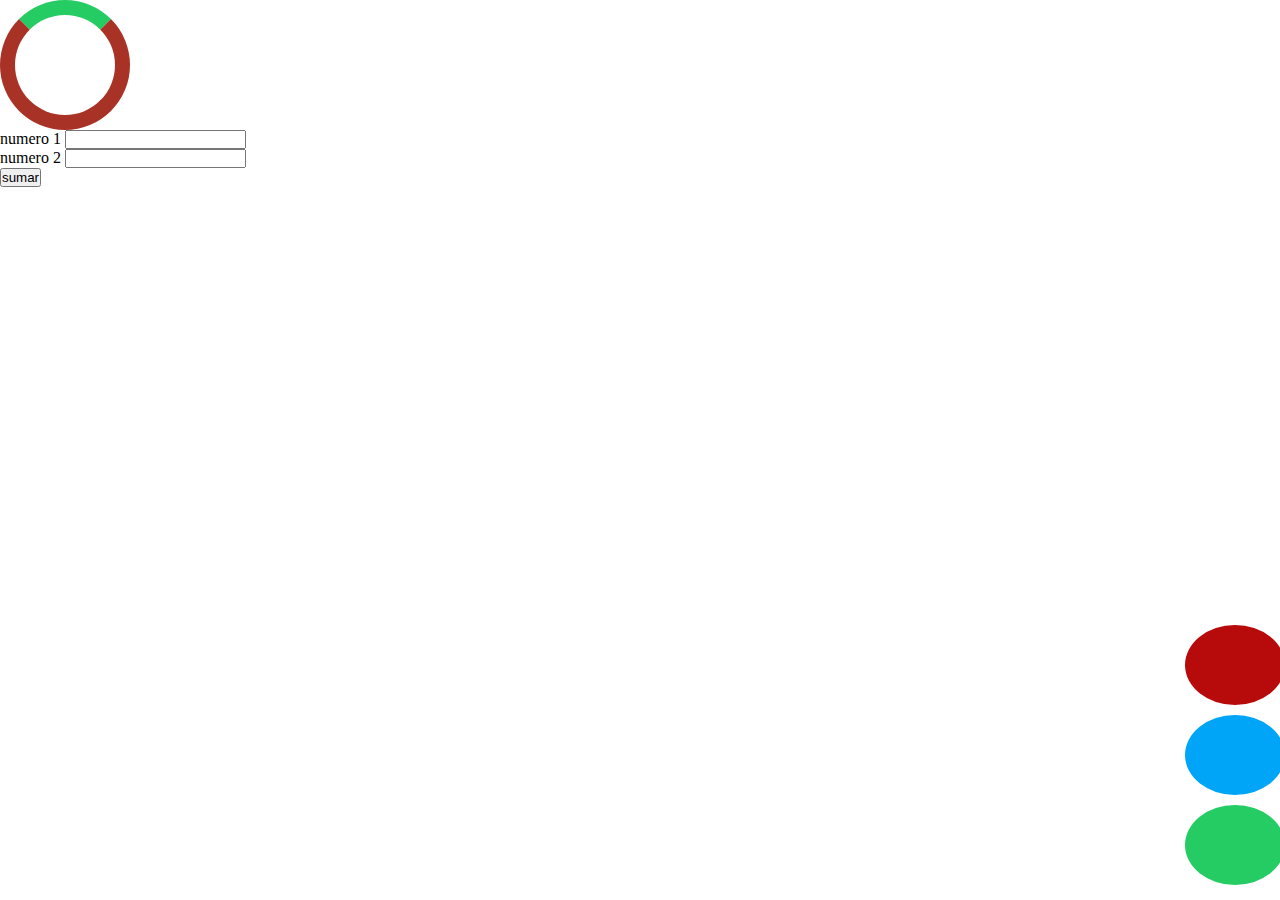
==== btn-redes-sociales/index.html @ 91cc635c "Redes Sociales" ====
<!DOCTYPE html>
<html lang="en">

<head>
    <meta charset="UTF-8">
    <meta name="viewport" content="width=device-width, initial-scale=1.0">
    <title>Btn-Redes-Sociales</title>
    <link rel="stylesheet" href="https://cdnjs.cloudflare.com/ajax/libs/font-awesome/6.6.0/css/all.min.css"
        integrity="sha512-Kc323vGBEqzTmouAECnVceyQqyqdsSiqLQISBL29aUW4U/M7pSPA/gEUZQqv1cwx4OnYxTxve5UMg5GT6L4JJg=="
        crossorigin="anonymous" referrerpolicy="no-referrer" />
    <link rel="stylesheet" href="style.css">
</head>

<body>
    <div class="box-load>"></div>
    <div class="spinner-load"></div>
    <div class="box-redes">
        <a href="" class="redes color-youtube">
            <i class="fa-brands fa-youtube"></i>
        </a>
        <a href="" class="redes color-messenger">
            <i class="fa-brands fa-facebook-messenger"></i>
        </a>
        <a href="" class="redes color-whatsapp">
            <i class="fa-brands fa-whatsapp"></i>
        </a>

    </div>
    <form id="form">
       <div>
        <label for="n1">numero 1</label>
        <input type="number"name="n1"id="n1"/>

       </div>
       <div>
        <label for="n2">numero 2</label>
        <input type="number"name="n2"id="n2"/>

       </div>
       <div>
        <button type="submit">sumar</button>
       </div>
    </form>
    </div>
    <script src="./main.js"></script>

</body>

</html>
---- btn-redes-sociales/style.css ----
*{
    margin: 0;
    padding: 0;
    list-style: none;
    text-decoration: none;
}
.box-redes{
    width: 80px;
    height: auto;
    position: fixed;
    bottom: 15px;
    right: 15px;
    display: flex;
    flex-direction: column;
    gap: 10px;
}
.redes{
    width: 100px;
    height: 80px;
    border-radius: 100%;
    display: flex;
    flex-direction: row;
    justify-content: center;
    align-items: center;
    color: white;
    font-size: 40px;
}
.color-youtube{
    background: #b70a0a;
}
.color-messenger{
    background: #00a5f7;
}
.color-whatsapp{
    background: #25cc64;
}
.box-load{
    position: fixed;
    width: 100px;
    height: 100px;
    background: white;
    z-index: 100px;
    display: flex;
    flex-direction: row;
    justify-content: center;
    align-items: center;
}
.spinner-load{
    width: 100px;
    height: 100px;
    border: 15px solid #a93226;
    border-top: 15px solid #25cc64;
    border-radius: 100px;
    animation: spin 1s infinite linear;
    transition: all 1s ease-in-out;
}
@keyframes spin{
    to{
        transform: rotate(360deg);
    }
}
.hidden{
    display: none !important;
}
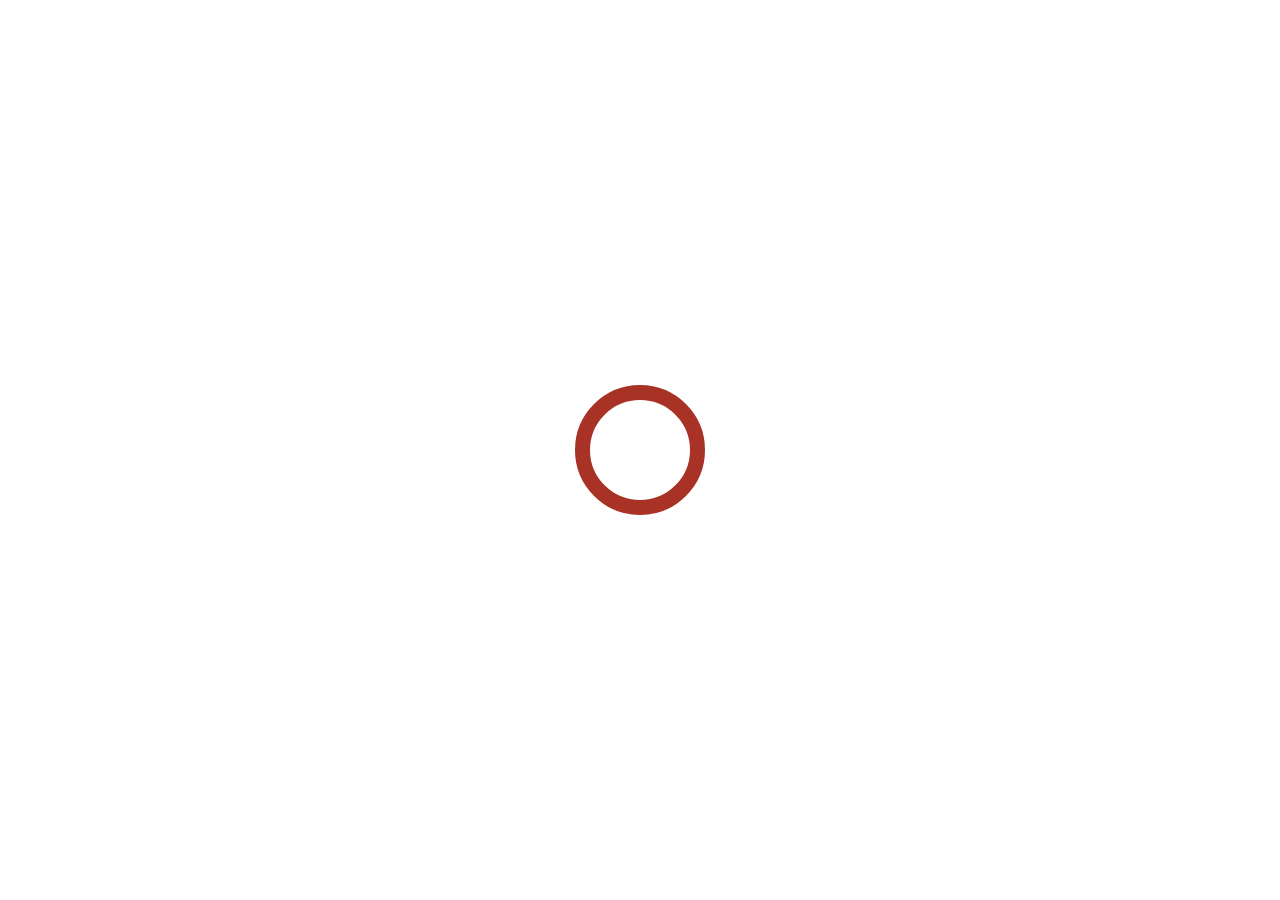
==== commit 74f2d1ca: "form" ====
--- a/btn-redes-sociales/index.html
+++ b/btn-redes-sociales/index.html
@@ -1,9 +1,10 @@
 <!DOCTYPE html>
-<html lang="en">
+<html lang="es">
 
 <head>
     <meta charset="UTF-8">
-    <meta name="viewport" content="width=device-width, initial-scale=1.0">
+    <meta name="viewport" 
+    content="width=device-width, initial-scale=1.0">
     <title>Btn-Redes-Sociales</title>
     <link rel="stylesheet" href="https://cdnjs.cloudflare.com/ajax/libs/font-awesome/6.6.0/css/all.min.css"
         integrity="sha512-Kc323vGBEqzTmouAECnVceyQqyqdsSiqLQISBL29aUW4U/M7pSPA/gEUZQqv1cwx4OnYxTxve5UMg5GT6L4JJg=="
@@ -12,10 +13,20 @@
 </head>
 
 <body>
-    <div class="box-load>"></div>
+    <div class="box-load">
     <div class="spinner-load"></div>
+    </div>
     <div class="box-redes">
-        <a href="" class="redes color-youtube">
+        <a href=""class="redes color-twitter">
+            <i class="fa-brands fa-twitter"></i>
+        </a>
+        <a href="" class="redes color-instagram">
+            <i class="fa-brands fa-instagram"></i>
+        </a>
+        <a href="" class="redes color-facebook">
+            <i class="fa-brands fa-facebook"></i>
+        </a>
+       <a href="" class="redes color-youtube">
             <i class="fa-brands fa-youtube"></i>
         </a>
         <a href="" class="redes color-messenger">
@@ -30,20 +41,19 @@
        <div>
         <label for="n1">numero 1</label>
         <input type="number"name="n1"id="n1"/>
+       </div>
 
-       </div>
        <div>
         <label for="n2">numero 2</label>
         <input type="number"name="n2"id="n2"/>
+       </div>
 
-       </div>
        <div>
         <button type="submit">sumar</button>
        </div>
     </form>
-    </div>
+
     <script src="./main.js"></script>
 
 </body>
-
 </html>--- a/btn-redes-sociales/style.css
+++ b/btn-redes-sociales/style.css
@@ -25,21 +25,30 @@
     color: white;
     font-size: 40px;
 }
+.color-twitter{
+    background: aqua;
+}
+.color-instagram{
+    background: #a93226;
+}
+.color-facebook{
+    background: blue;
+}
 .color-youtube{
     background: #b70a0a;
 }
 .color-messenger{
-    background: #00a5f7;
+    background: #f700c6;
 }
 .color-whatsapp{
     background: #25cc64;
 }
 .box-load{
     position: fixed;
-    width: 100px;
-    height: 100px;
+    width: 100%;
+    height: 100%;
     background: white;
-    z-index: 100px;
+    z-index: 100;
     display: flex;
     flex-direction: row;
     justify-content: center;
@@ -49,7 +58,7 @@
     width: 100px;
     height: 100px;
     border: 15px solid #a93226;
-    border-top: 15px solid #25cc64;
+    border-top: 15px soli #25cc64;
     border-radius: 100px;
     animation: spin 1s infinite linear;
     transition: all 1s ease-in-out;
